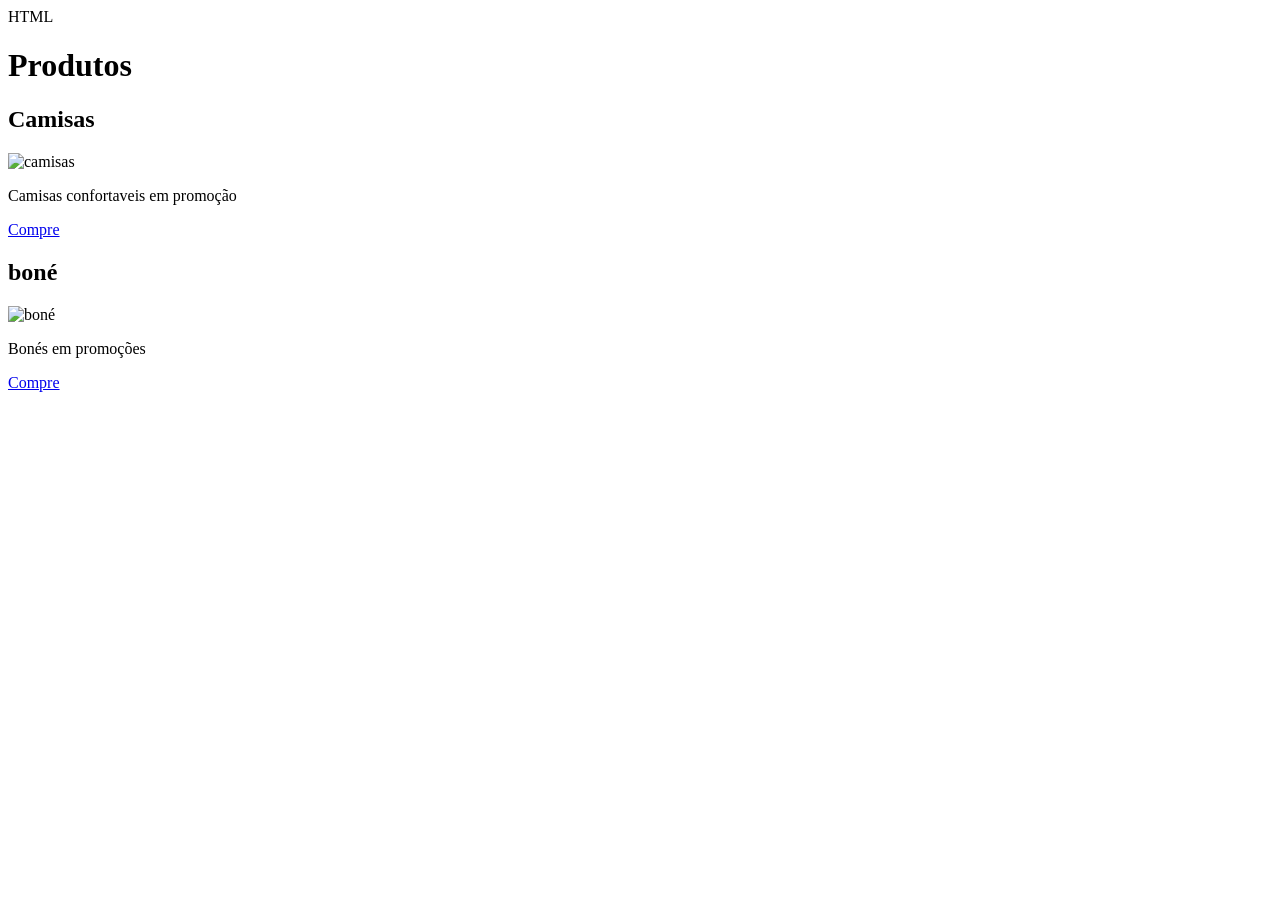
==== index.html @ fe429483 "Add files via upload" ====
HTML
<!doctype html>
<html lang="pt-br">
<head>
<meta charset="UTF-8">
<title> Loja </title>
<style>
@media (max-width: 600px) {
header {background-color:#111;color:white;padding:15px}
main {display:flex;justify-content:center;gap:20px;flex-wrap:wrap;padding:20px;flex-direction:column;align-items:center}
body {background-color:#f4f4f4;text-align:center;font-family: Arial, sans-serif;}
.produto {;display:inline-block;width:90%;gap:20px;padding:15px;background-color:white;border-radius:10px;box-shadow: 0 0 10px rgba(0,0,0,0.1);flex-direction:column;align-items:center;transition:transform 0.03s,box-shadow 0.03s}
img {width: 100%;border-radius:10px;}
.produto:hover {transform: scale(1.05);box-shadow: 0 0 20px rgba(0,0,0,0.2)}
a {display:block;width:100%;padding:10px;margin-top:10px;color:white;background-color:#111;text-decoration:none}
a:hover {background-color:#444;box-shadow:0 0 10px rgba(0,0,0,0.1)}
.botao-comprar {display:block;width:100%;padding:10px;margin-top:10px;color:white;background:#111;text-decoration:none;border-radius:5px;transition:background-color 0.03s, box-shadow 0.03s}
.botao-comprar:hover {background-color:#444;box-shadow: 0 0 10px rgba(0,0,0,0.2)}
}
</style>
</head>
<body>
<header>	
<h1> Produtos </h1>
</header>
  <main>
<div class="produto">
<h2> Camisas </h2>
 <img src="#" alt="camisas">
 <p> Camisas confortaveis em promoção</p>
   <a href="link" class="botao-comprar"> Compre </a> 
</div>
<div class="produto">
  <h2> boné </h2>
 <img src="#" alt="boné">
 <p> Bonés em promoções </p>
  <a href="link" class="botao-comprar"> Compre </a>
</div>
</main>
</body>
</html>
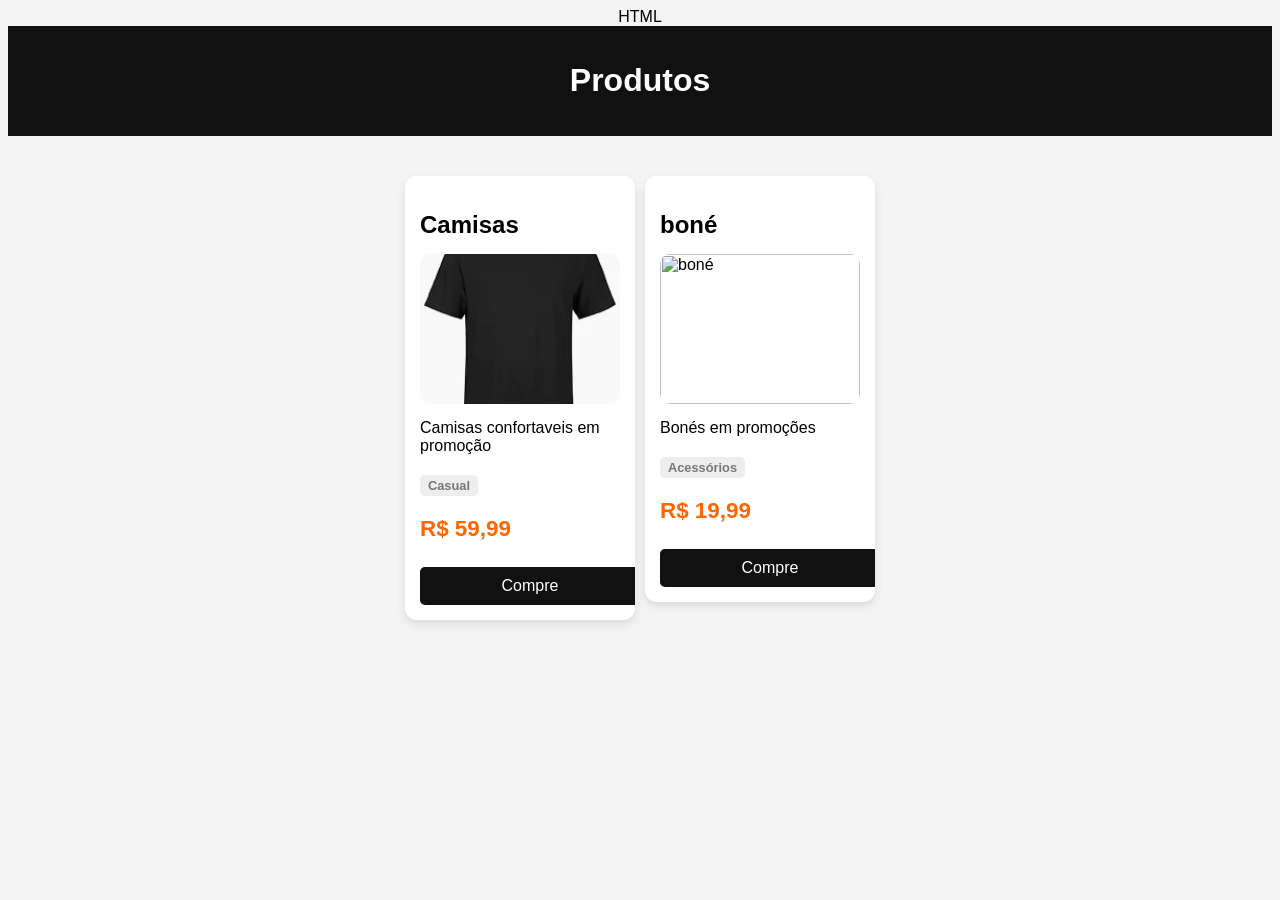
==== commit f5fd570f: "Add files via upload" ====
--- a/index.html
+++ b/index.html
@@ -5,17 +5,30 @@
 <meta charset="UTF-8">
 <title> Loja </title>
 <style>
+header {background-color:#111;color:white;padding:15px}
+main {max-width:1000px;margin:20px auto;display:flex;justify-content:center;gap:10px;flex-wrap:wrap;padding:20px;align-items:flex-start}
+body {background-color:#f4f4f4;text-align:center;font-family: Arial, sans-serif;}
+.produto {overflow:hidden;text-align:left;display:flex;width:200px;gap:10px;padding:15px;background-color:white;border-radius:12px;box-shadow: 0 4px 10px rgba(0,0,0,0.1);flex-direction:column;align-items:flex-start;transition:transform 0.3s,box-shadow 0.3s}
+.produto:hover {transform: translateY(-5px) scale(1.05);box-shadow: 0 4px 20px rgba(0,0,0,0.2)}
+.botao-comprar {display:block;width:100%;padding:10px;margin-top:10px;color:white;text-decoration:none;border-radius:5px;transition:background-color 0.3s, box-shadow 0.3s;text-align:center;background-color:#111;}
+.botao-comprar:hover {transform: translateY(-2px);background-color:#444;box-shadow: 0 4px 10px rgba(0,0,0,0.2)}
+.descricao {color:#333;font-weight:bold}
+.categoria {display:inline-block;font-weight:bold;color:#777;font-size:0.8rem;background:#eee;padding: 3px 8px;border-radius: 5px}
+.preco {font-size: 1.4rem;font-weight:bold;transition: transform 0.3s;color:#ff6600}
+.preco:hover {transform: scale(1.1)}
+.produto p {margin:5px 0;}
+.produto img {width:100%;border-radius:10px;transition: transform 0.3s;object-fit:cover;height:150px}
+.produto:hover img {transform: scale(1.1);}
+h2 {margin-bottom:5px}
 @media (max-width: 600px) {
-header {background-color:#111;color:white;padding:15px}
-main {display:flex;justify-content:center;gap:20px;flex-wrap:wrap;padding:20px;flex-direction:column;align-items:center}
-body {background-color:#f4f4f4;text-align:center;font-family: Arial, sans-serif;}
-.produto {;display:inline-block;width:90%;gap:20px;padding:15px;background-color:white;border-radius:10px;box-shadow: 0 0 10px rgba(0,0,0,0.1);flex-direction:column;align-items:center;transition:transform 0.03s,box-shadow 0.03s}
-img {width: 100%;border-radius:10px;}
-.produto:hover {transform: scale(1.05);box-shadow: 0 0 20px rgba(0,0,0,0.2)}
-a {display:block;width:100%;padding:10px;margin-top:10px;color:white;background-color:#111;text-decoration:none}
-a:hover {background-color:#444;box-shadow:0 0 10px rgba(0,0,0,0.1)}
-.botao-comprar {display:block;width:100%;padding:10px;margin-top:10px;color:white;background:#111;text-decoration:none;border-radius:5px;transition:background-color 0.03s, box-shadow 0.03s}
-.botao-comprar:hover {background-color:#444;box-shadow: 0 0 10px rgba(0,0,0,0.2)}
+  main {
+    flex-direction: column;
+    align-items: center;
+  }
+
+  .produto {
+    width: 90%;
+  }
 }
 </style>
 </head>
@@ -26,14 +39,18 @@
   <main>
 <div class="produto">
 <h2> Camisas </h2>
- <img src="#" alt="camisas">
+ <img src="[data-uri]" alt="camisas">
  <p> Camisas confortaveis em promoção</p>
+ <p class="categoria"> Casual </p>
+   <p  class="preco"> R$ 59,99 </p>
    <a href="link" class="botao-comprar"> Compre </a> 
 </div>
 <div class="produto">
   <h2> boné </h2>
- <img src="#" alt="boné">
+ <img src="https://encrypted-tbn1.gstatic.com/shopping?q=tbn:ANd9GcRX9ZUdI8vSqTvORV_kVHaoj91rycPV2IMA8d08fFtEapQJnwrGft37PEbAsnEoNvuZ2jaYR1W55B4ltqupQsdcwKxCxx49" alt="boné">
  <p> Bonés em promoções </p>
+<p class="categoria"> Acessórios </p>
+<p class="preco"> R$ 19,99 </p>
   <a href="link" class="botao-comprar"> Compre </a>
 </div>
 </main>
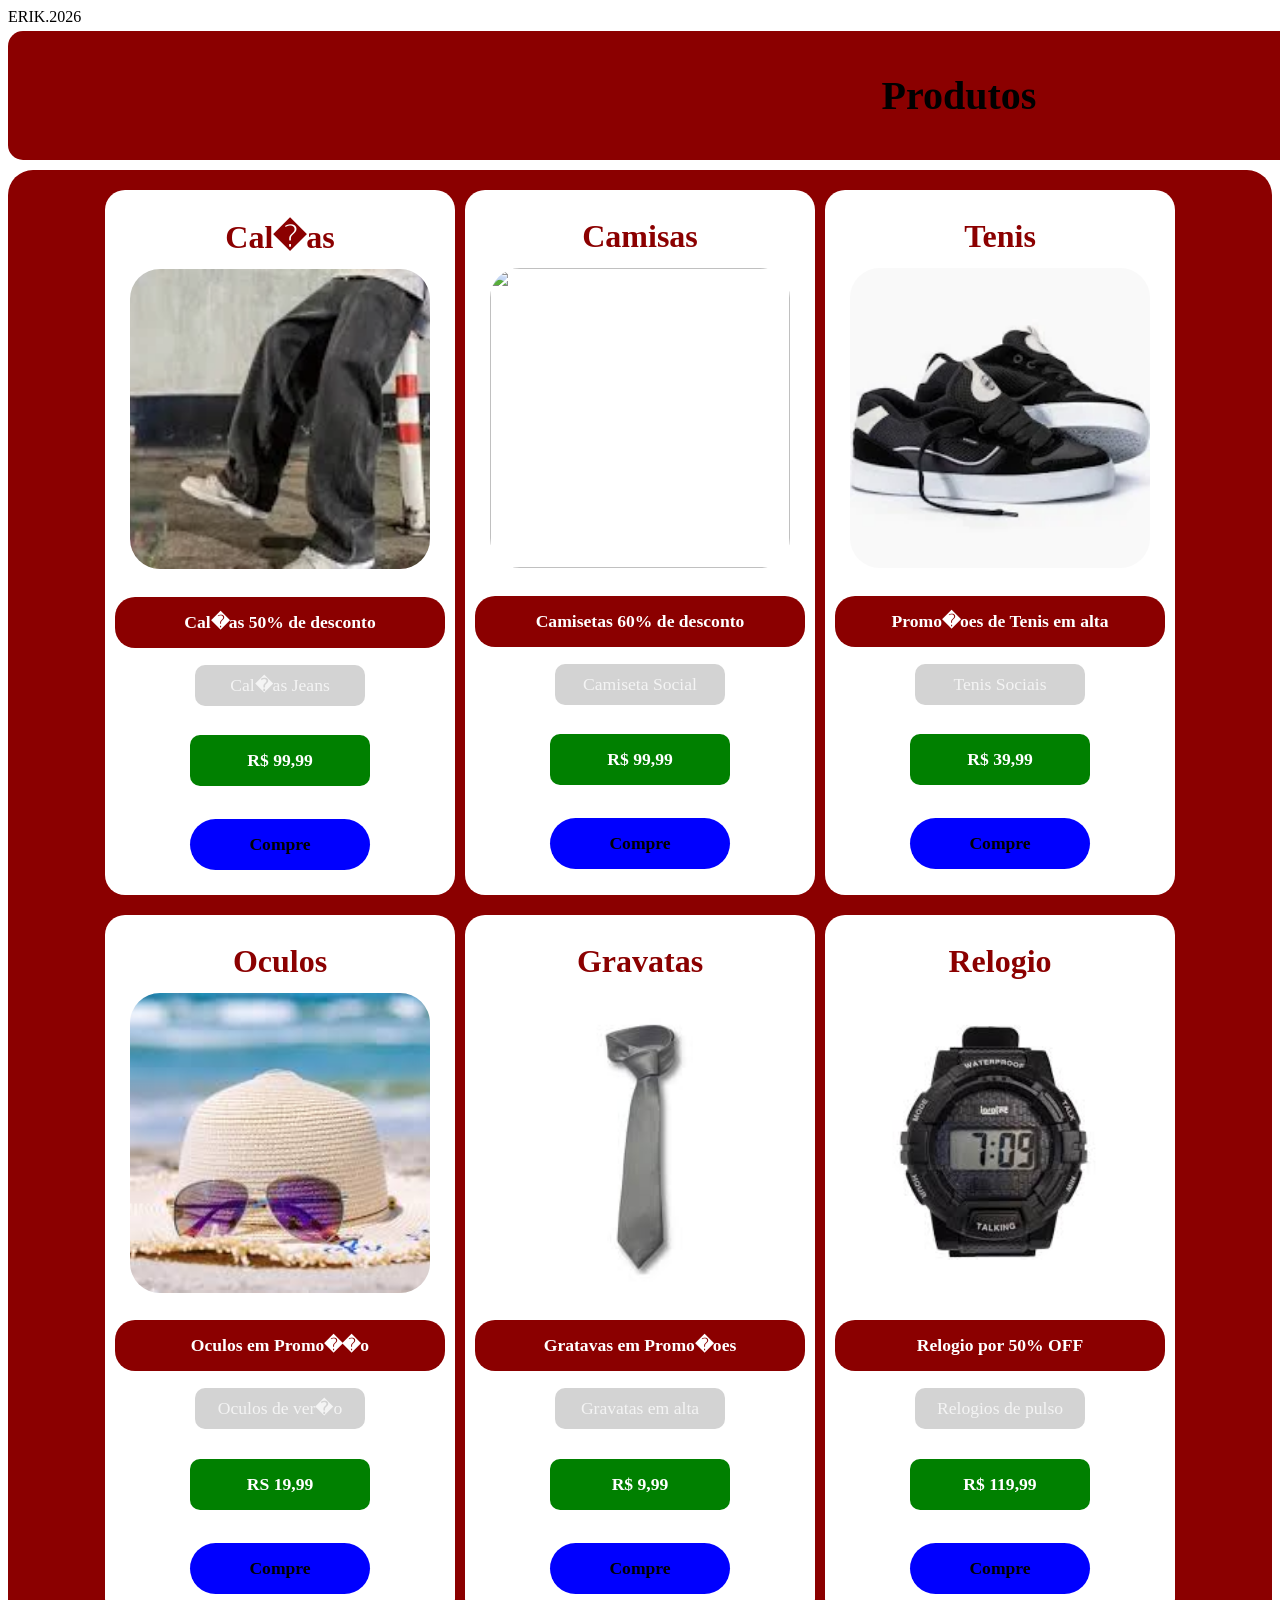
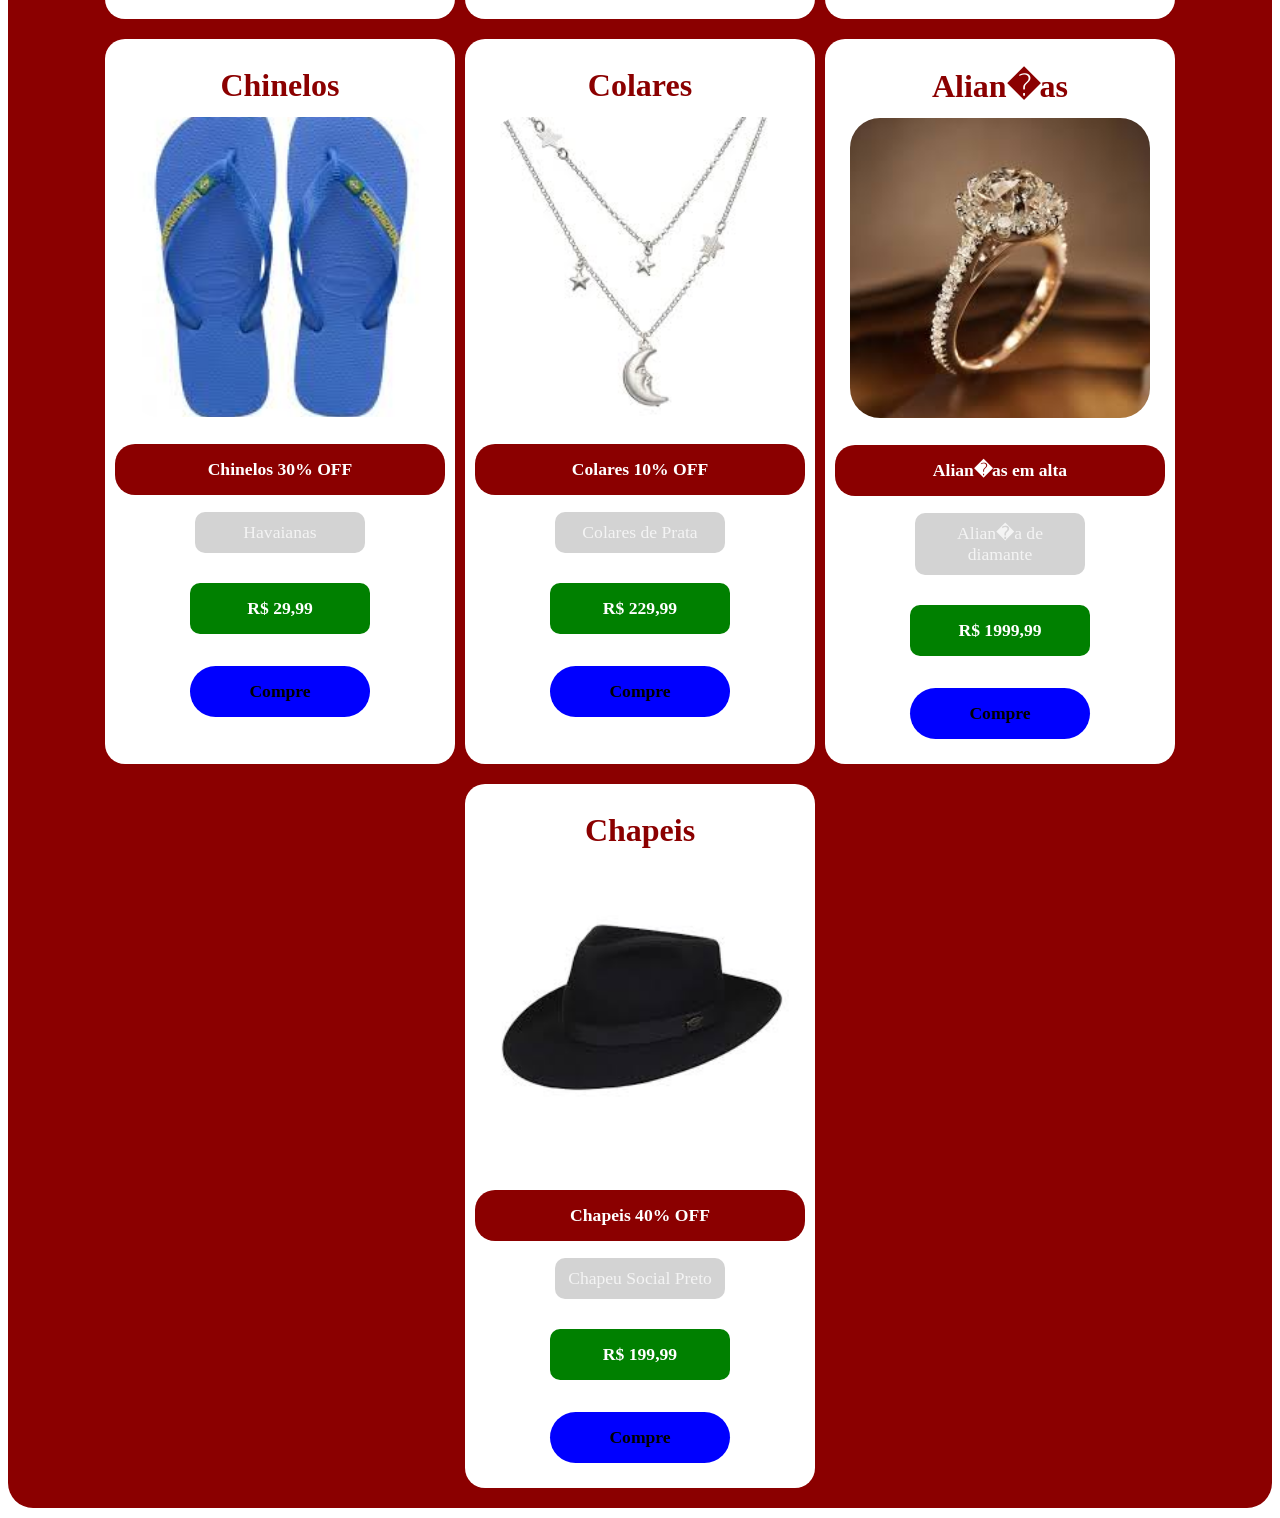
==== commit 4f20eb28: "Add files via upload" ====
--- a/index.html
+++ b/index.html
@@ -1,58 +1,118 @@
-HTML
+ERIK.2026
 <!doctype html>
 <html lang="pt-br">
 <head>
 <meta charset="UTF-8">
-<title> Loja </title>
+<title> Teste 02 </title>
 <style>
-header {background-color:#111;color:white;padding:15px}
-main {max-width:1000px;margin:20px auto;display:flex;justify-content:center;gap:10px;flex-wrap:wrap;padding:20px;align-items:flex-start}
-body {background-color:#f4f4f4;text-align:center;font-family: Arial, sans-serif;}
-.produto {overflow:hidden;text-align:left;display:flex;width:200px;gap:10px;padding:15px;background-color:white;border-radius:12px;box-shadow: 0 4px 10px rgba(0,0,0,0.1);flex-direction:column;align-items:flex-start;transition:transform 0.3s,box-shadow 0.3s}
-.produto:hover {transform: translateY(-5px) scale(1.05);box-shadow: 0 4px 20px rgba(0,0,0,0.2)}
-.botao-comprar {display:block;width:100%;padding:10px;margin-top:10px;color:white;text-decoration:none;border-radius:5px;transition:background-color 0.3s, box-shadow 0.3s;text-align:center;background-color:#111;}
-.botao-comprar:hover {transform: translateY(-2px);background-color:#444;box-shadow: 0 4px 10px rgba(0,0,0,0.2)}
-.descricao {color:#333;font-weight:bold}
-.categoria {display:inline-block;font-weight:bold;color:#777;font-size:0.8rem;background:#eee;padding: 3px 8px;border-radius: 5px}
-.preco {font-size: 1.4rem;font-weight:bold;transition: transform 0.3s;color:#ff6600}
-.preco:hover {transform: scale(1.1)}
-.produto p {margin:5px 0;}
-.produto img {width:100%;border-radius:10px;transition: transform 0.3s;object-fit:cover;height:150px}
-.produto:hover img {transform: scale(1.1);}
-h2 {margin-bottom:5px}
-@media (max-width: 600px) {
-  main {
-    flex-direction: column;
-    align-items: center;
-  }
-
-  .produto {
+header {background-color:darkred;color:dark;padding: 1px;border-radius:15px;margin: 5px auto;width:1900px;display:flex;text-align:center;font-size:2.5rem;Font-weight:bold;text-decoration:none;justify-content:center}
+main {gap:10px;display:flex;flex-wrap:wrap;background-color:darkred;border-radius:25px;justify-content:center;color:white;margin: 10px auto;font-size:1.1rem;padding:15px;}
+.Nome {;margin:5px 0;align-items:center;background-color:white;color:white;border-radius:20px;padding:25px;width:300px;display:flex;flex-direction:column;gap:10px;fonte-size:0.1rem;}
+.Nome img {width:100%;height:300px;object-fit: cover;border-radius:30px;}
+img:hover {transform: scale(1.05);transition: transform 2s ease}
+.descricao {margin-bottom:2px;border-radius:20px;background-color:darkred;color:white;font-weight:bold;width:300px;text-align:center;padding:15px}
+.descricao:hover {transition: transform 0.6s ease,background-color 0.6s ease;transform: scale(1.03) ease;background-color:red;}
+.categoria {margin-top:5px;background-color:lightgrey;border-radius:10px;color:#f4f4f4;width:150px;text-align:center;fonte-size:0.5rem;padding:10px;}
+.pre�o {margin-top:2px;background-color:green;color:white;font-weight:bold;width:50%;padding:15px;border-radius:10px;text-align:center;}
+.pre�o:hover {transition: transform 1s ease,background 0.5s ease;background-color:darkgreen;transfom: translateY(5px);transform:scale(1.05);}
+.botao-comprar {background-color:blue;font-weight:bold;width:50%;padding:15px;margin-top:5px;text-align:center;border-radius:30px;text-decoration:none;color:black}
+.botao-comprar:hover {background-color:darkblue;font-weight;bold;transform: rotate(1deg) scale(1.05);transition: transform 0.3s ease,background-color 0.3s;box-shadow: 0.3s ease;box-shadow: 0 8px 20px rgba(0,0,0,0.2)}
+.produtos {font-size:2rem;color:darkred;font-weight:bold;padding:1px;margin:2px auto}
+@media (max-width:760px {
+  header,main { width:95%;}
+  .none {width:100%;flex: 1 1 100%;}
+  .descricao, .categoria, .pre�o {
     width: 90%;
   }
 }
 </style>
 </head>
 <body>
-<header>	
-<h1> Produtos </h1>
-</header>
+  <header>
+    <p> Produtos </p>
+  </header>
   <main>
-<div class="produto">
-<h2> Camisas </h2>
- <img src="[data-uri]" alt="camisas">
- <p> Camisas confortaveis em promoção</p>
- <p class="categoria"> Casual </p>
-   <p  class="preco"> R$ 59,99 </p>
-   <a href="link" class="botao-comprar"> Compre </a> 
-</div>
-<div class="produto">
-  <h2> boné </h2>
- <img src="https://encrypted-tbn1.gstatic.com/shopping?q=tbn:ANd9GcRX9ZUdI8vSqTvORV_kVHaoj91rycPV2IMA8d08fFtEapQJnwrGft37PEbAsnEoNvuZ2jaYR1W55B4ltqupQsdcwKxCxx49" alt="boné">
- <p> Bonés em promoções </p>
-<p class="categoria"> Acessórios </p>
-<p class="preco"> R$ 19,99 </p>
-  <a href="link" class="botao-comprar"> Compre </a>
-</div>
-</main>
+    <div class="Nome">
+      <p class="produtos"> Cal�as </p>  
+     <img src="[data-uri]" alt="cal�as">
+      <p class="descricao">Cal�as 50% de desconto </p>
+      <p class="categoria"> Cal�as Jeans </p>
+      <p class="pre�o"> R$ 99,99 </p>
+      <a href="#" class="botao-comprar"> Compre </a>
+    </div>
+    <div class="Nome">
+      <p class="produtos">Camisas </p>  
+     <img src="https://encrypted-tbn0.gstatic.com/shopping?q=tbn:ANd9GcTHpWI2IFhzhgM8h3SN-wo3NvJm10XDqTGfKpQ9Efk6JdQx1mBbzW5sq-M2HvWm_QlLTRbXGCnlVO1UBurHCSc7RbzrZIa8C_9dbpkn_XcGMW3s84sJNVfq" alt="cal�as">
+      <p class="descricao">Camisetas 60% de desconto </p>
+      <p class="categoria"> Camiseta Social </p>
+      <p class="pre�o"> R$ 99,99 </p>
+      <a href="#" class="botao-comprar"> Compre </a>
+    </div>
+    <div class="Nome">
+      <p class="produtos"> Tenis </p>
+      <img src="[data-uri]" alt="Tenis">
+      <p class="descricao"> Promo�oes de Tenis em alta </p>
+      <p class="categoria"> Tenis Sociais </p>
+      <p class="pre�o"> R$ 39,99 </p>
+      <a href="#" class="botao-comprar"> Compre </a>
+    </div>
+    <div class="Nome">
+     <p class="produtos"> Oculos </p>
+      <img src="[data-uri]" alt="Oculos">
+      <p class="descricao"> Oculos em Promo��o </p>
+      <p class="categoria"> Oculos de ver�o </p>
+      <p class="pre�o"> RS 19,99 </p>
+      <a href="#" class="botao-comprar"> Compre </a>
+      </div>
+    <div class="Nome">
+      <p class="produtos"> Gravatas </p>
+      <img src="[data-uri]" alt="gravatas">
+      <p class="descricao"> Gratavas em Promo�oes </p>
+      <p class="categoria"> Gravatas em alta </p>
+      <p class="pre�o"> R$ 9,99 </p>
+      <a href="#" class="botao-comprar"> Compre </a>
+    </div>
+    <div class="Nome">
+      <p class="produtos"> Relogio </p>
+      <img src="[data-uri]" alt="Relogio">
+       <p class="descricao"> Relogio por 50% OFF </p>
+      <p class="categoria"> Relogios de pulso </p>
+      <p class="pre�o"> R$ 119,99 </p>
+      <a href="#" class="botao-comprar"> Compre </a>
+    </div>
+    <div class="Nome">
+      <p class="produtos"> Chinelos </p>
+      <img src="[data-uri]" alt="Chinelos">
+      <p class="descricao"> Chinelos 30% OFF </p>
+      <p class="categoria"> Havaianas </p>
+      <p class="pre�o"> R$ 29,99 </p>
+      <a href="#" class="botao-comprar"> Compre </a>
+    </div>
+    <div class="Nome">
+      <p class="produtos"> Colares </p>
+      <img src="[data-uri]" alt="Colares">
+       <p class="descricao"> Colares 10% OFF </p>
+      <p class="categoria"> Colares de Prata </p>
+      <p class="pre�o"> R$ 229,99 </p>
+      <a href="#" class="botao-comprar"> Compre </a>
+    </div>
+    <div class="Nome">
+      <p class="produtos"> Alian�as </p>
+      <img src="[data-uri]" alt="Alian�as">
+      <p class="descricao"> Alian�as em alta </p>
+      <p class="categoria"> Alian�a de diamante </p>
+      <p class="pre�o"> R$ 1999,99 </p>
+      <a href="#" class="botao-comprar"> Compre </a>
+    </div>
+    <div class="Nome">
+      <p class="produtos"> Chapeis </p>
+      <img src="[data-uri]" alt="Chapeis">
+       <p class="descricao"> Chapeis 40% OFF</p>
+      <p class="categoria"> Chapeu Social Preto</p>
+      <p class="pre�o"> R$ 199,99 </p>
+      <a href="#" class="botao-comprar"> Compre </a>
+    </div>
+  </main>
 </body>
-</html>	+</html>
+      
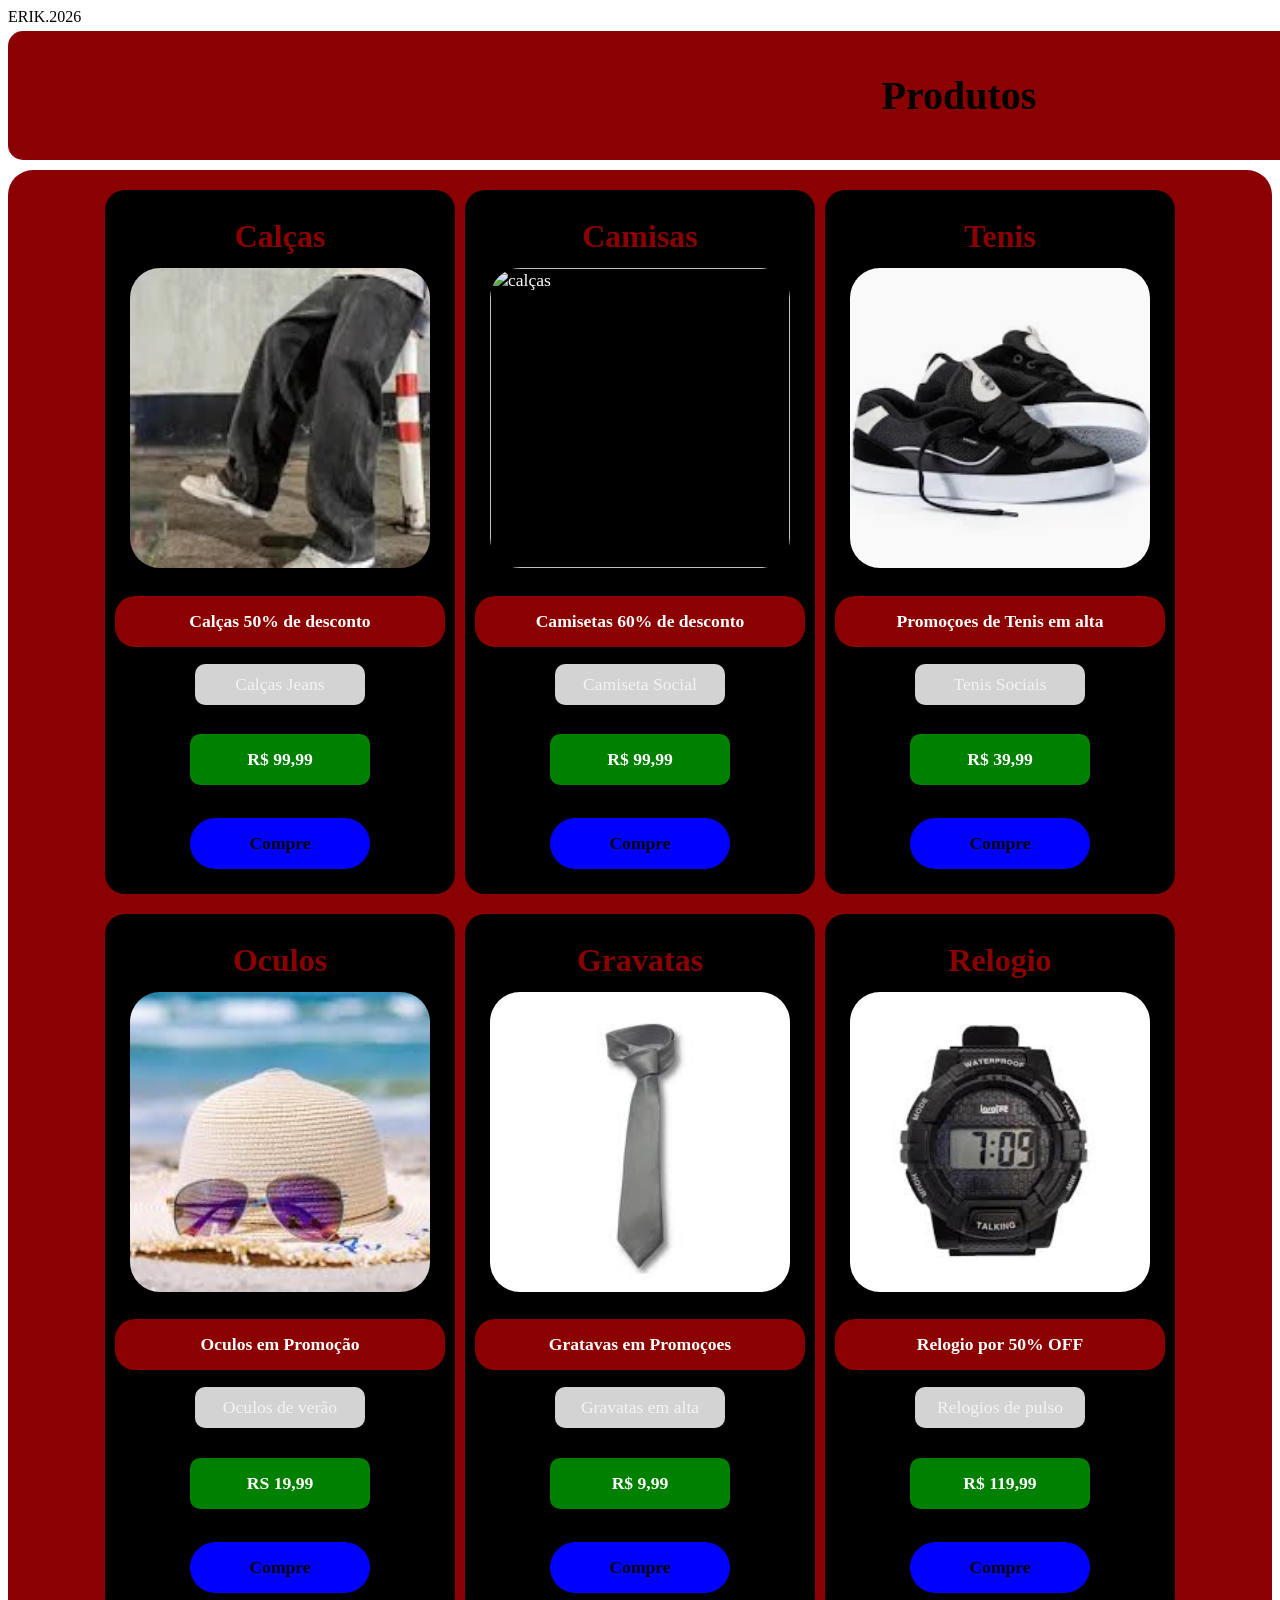
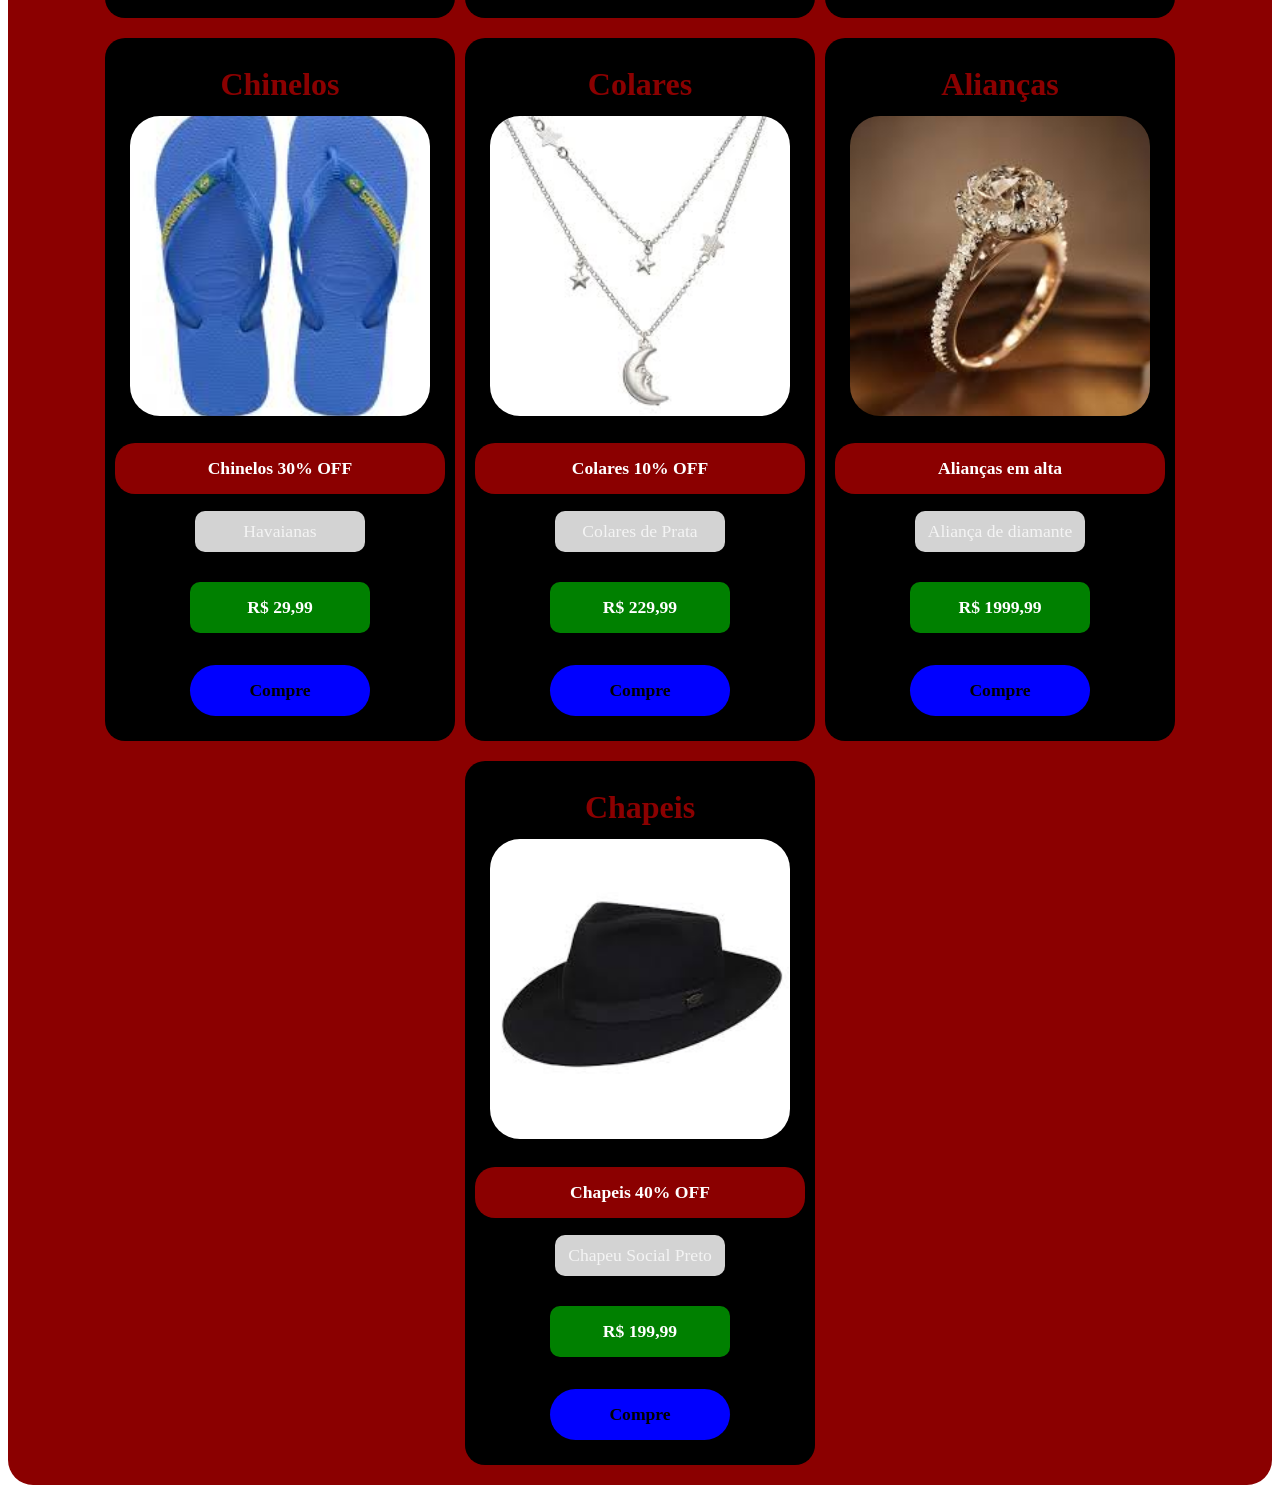
==== commit b2005c92: "Update index.html" ====
--- a/index.html
+++ b/index.html
@@ -6,22 +6,22 @@
 <title> Teste 02 </title>
 <style>
 header {background-color:darkred;color:dark;padding: 1px;border-radius:15px;margin: 5px auto;width:1900px;display:flex;text-align:center;font-size:2.5rem;Font-weight:bold;text-decoration:none;justify-content:center}
-main {gap:10px;display:flex;flex-wrap:wrap;background-color:darkred;border-radius:25px;justify-content:center;color:white;margin: 10px auto;font-size:1.1rem;padding:15px;}
-.Nome {;margin:5px 0;align-items:center;background-color:white;color:white;border-radius:20px;padding:25px;width:300px;display:flex;flex-direction:column;gap:10px;fonte-size:0.1rem;}
+main {gap:10px;display:flex;flex-wrap:wrap;background-color:darkred;border-radius:25px;justify-content:center;color:black;margin: 10px auto;font-size:1.1rem;padding:15px;}
+.Nome {;margin:5px 0;align-items:center;background-color:black;color:white;border-radius:20px;padding:25px;width:300px;display:flex;flex-direction:column;gap:10px;fonte-size:0.1rem;}
 .Nome img {width:100%;height:300px;object-fit: cover;border-radius:30px;}
 img:hover {transform: scale(1.05);transition: transform 2s ease}
 .descricao {margin-bottom:2px;border-radius:20px;background-color:darkred;color:white;font-weight:bold;width:300px;text-align:center;padding:15px}
 .descricao:hover {transition: transform 0.6s ease,background-color 0.6s ease;transform: scale(1.03) ease;background-color:red;}
 .categoria {margin-top:5px;background-color:lightgrey;border-radius:10px;color:#f4f4f4;width:150px;text-align:center;fonte-size:0.5rem;padding:10px;}
-.pre�o {margin-top:2px;background-color:green;color:white;font-weight:bold;width:50%;padding:15px;border-radius:10px;text-align:center;}
-.pre�o:hover {transition: transform 1s ease,background 0.5s ease;background-color:darkgreen;transfom: translateY(5px);transform:scale(1.05);}
+.preço {margin-top:2px;background-color:green;color:white;font-weight:bold;width:50%;padding:15px;border-radius:10px;text-align:center;}
+.preço:hover {transition: transform 1s ease,background 0.5s ease;background-color:darkgreen;transfom: translateY(5px);transform:scale(1.05);}
 .botao-comprar {background-color:blue;font-weight:bold;width:50%;padding:15px;margin-top:5px;text-align:center;border-radius:30px;text-decoration:none;color:black}
 .botao-comprar:hover {background-color:darkblue;font-weight;bold;transform: rotate(1deg) scale(1.05);transition: transform 0.3s ease,background-color 0.3s;box-shadow: 0.3s ease;box-shadow: 0 8px 20px rgba(0,0,0,0.2)}
 .produtos {font-size:2rem;color:darkred;font-weight:bold;padding:1px;margin:2px auto}
 @media (max-width:760px {
   header,main { width:95%;}
   .none {width:100%;flex: 1 1 100%;}
-  .descricao, .categoria, .pre�o {
+  .descricao, .categoria, .preço {
     width: 90%;
   }
 }
@@ -33,43 +33,43 @@
   </header>
   <main>
     <div class="Nome">
-      <p class="produtos"> Cal�as </p>  
-     <img src="[data-uri]" alt="cal�as">
-      <p class="descricao">Cal�as 50% de desconto </p>
-      <p class="categoria"> Cal�as Jeans </p>
-      <p class="pre�o"> R$ 99,99 </p>
+      <p class="produtos"> Calças </p>  
+     <img src="[data-uri]" alt="calças">
+      <p class="descricao">Calças 50% de desconto </p>
+      <p class="categoria"> Calças Jeans </p>
+      <p class="preço"> R$ 99,99 </p>
       <a href="#" class="botao-comprar"> Compre </a>
     </div>
     <div class="Nome">
       <p class="produtos">Camisas </p>  
-     <img src="https://encrypted-tbn0.gstatic.com/shopping?q=tbn:ANd9GcTHpWI2IFhzhgM8h3SN-wo3NvJm10XDqTGfKpQ9Efk6JdQx1mBbzW5sq-M2HvWm_QlLTRbXGCnlVO1UBurHCSc7RbzrZIa8C_9dbpkn_XcGMW3s84sJNVfq" alt="cal�as">
+     <img src="https://encrypted-tbn0.gstatic.com/shopping?q=tbn:ANd9GcTHpWI2IFhzhgM8h3SN-wo3NvJm10XDqTGfKpQ9Efk6JdQx1mBbzW5sq-M2HvWm_QlLTRbXGCnlVO1UBurHCSc7RbzrZIa8C_9dbpkn_XcGMW3s84sJNVfq" alt="calças">
       <p class="descricao">Camisetas 60% de desconto </p>
       <p class="categoria"> Camiseta Social </p>
-      <p class="pre�o"> R$ 99,99 </p>
+      <p class="preço"> R$ 99,99 </p>
       <a href="#" class="botao-comprar"> Compre </a>
     </div>
     <div class="Nome">
       <p class="produtos"> Tenis </p>
       <img src="[data-uri]" alt="Tenis">
-      <p class="descricao"> Promo�oes de Tenis em alta </p>
+      <p class="descricao"> Promoçoes de Tenis em alta </p>
       <p class="categoria"> Tenis Sociais </p>
-      <p class="pre�o"> R$ 39,99 </p>
+      <p class="preço"> R$ 39,99 </p>
       <a href="#" class="botao-comprar"> Compre </a>
     </div>
     <div class="Nome">
      <p class="produtos"> Oculos </p>
       <img src="[data-uri]" alt="Oculos">
-      <p class="descricao"> Oculos em Promo��o </p>
-      <p class="categoria"> Oculos de ver�o </p>
-      <p class="pre�o"> RS 19,99 </p>
+      <p class="descricao"> Oculos em Promoção </p>
+      <p class="categoria"> Oculos de verão </p>
+      <p class="preço"> RS 19,99 </p>
       <a href="#" class="botao-comprar"> Compre </a>
       </div>
     <div class="Nome">
       <p class="produtos"> Gravatas </p>
       <img src="[data-uri]" alt="gravatas">
-      <p class="descricao"> Gratavas em Promo�oes </p>
+      <p class="descricao"> Gratavas em Promoçoes </p>
       <p class="categoria"> Gravatas em alta </p>
-      <p class="pre�o"> R$ 9,99 </p>
+      <p class="preço"> R$ 9,99 </p>
       <a href="#" class="botao-comprar"> Compre </a>
     </div>
     <div class="Nome">
@@ -77,7 +77,7 @@
       <img src="[data-uri]" alt="Relogio">
        <p class="descricao"> Relogio por 50% OFF </p>
       <p class="categoria"> Relogios de pulso </p>
-      <p class="pre�o"> R$ 119,99 </p>
+      <p class="preço"> R$ 119,99 </p>
       <a href="#" class="botao-comprar"> Compre </a>
     </div>
     <div class="Nome">
@@ -85,7 +85,7 @@
       <img src="[data-uri]" alt="Chinelos">
       <p class="descricao"> Chinelos 30% OFF </p>
       <p class="categoria"> Havaianas </p>
-      <p class="pre�o"> R$ 29,99 </p>
+      <p class="preço"> R$ 29,99 </p>
       <a href="#" class="botao-comprar"> Compre </a>
     </div>
     <div class="Nome">
@@ -93,15 +93,15 @@
       <img src="[data-uri]" alt="Colares">
        <p class="descricao"> Colares 10% OFF </p>
       <p class="categoria"> Colares de Prata </p>
-      <p class="pre�o"> R$ 229,99 </p>
+      <p class="preço"> R$ 229,99 </p>
       <a href="#" class="botao-comprar"> Compre </a>
     </div>
     <div class="Nome">
-      <p class="produtos"> Alian�as </p>
-      <img src="[data-uri]" alt="Alian�as">
-      <p class="descricao"> Alian�as em alta </p>
-      <p class="categoria"> Alian�a de diamante </p>
-      <p class="pre�o"> R$ 1999,99 </p>
+      <p class="produtos"> Alianças </p>
+      <img src="[data-uri]" alt="Alianças">
+      <p class="descricao"> Alianças em alta </p>
+      <p class="categoria"> Aliança de diamante </p>
+      <p class="preço"> R$ 1999,99 </p>
       <a href="#" class="botao-comprar"> Compre </a>
     </div>
     <div class="Nome">
@@ -109,10 +109,10 @@
       <img src="[data-uri]" alt="Chapeis">
        <p class="descricao"> Chapeis 40% OFF</p>
       <p class="categoria"> Chapeu Social Preto</p>
-      <p class="pre�o"> R$ 199,99 </p>
+      <p class="preço"> R$ 199,99 </p>
       <a href="#" class="botao-comprar"> Compre </a>
     </div>
   </main>
 </body>
 </html>
-      +      
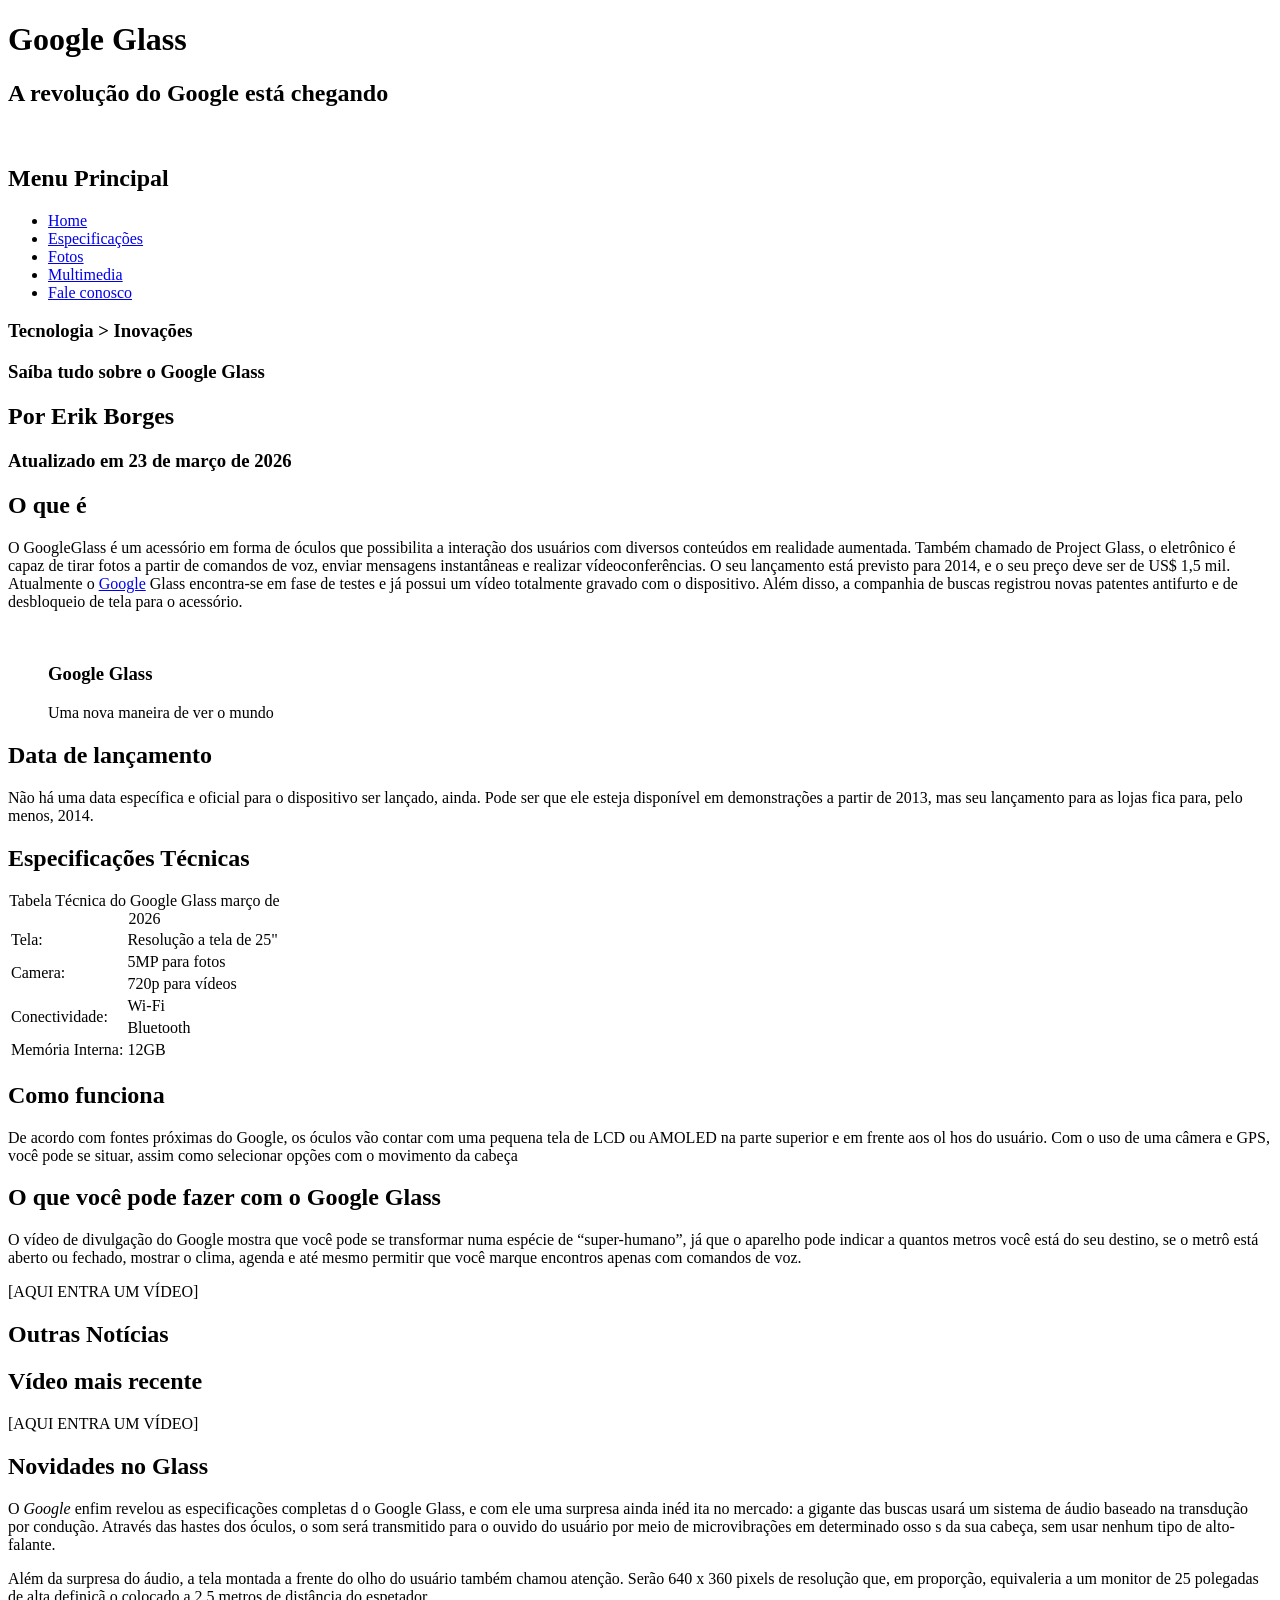
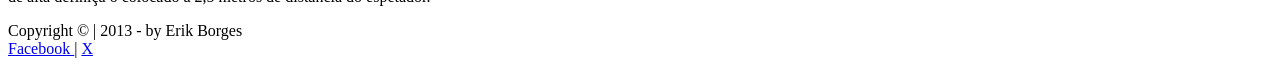
==== commit 7b42bfac: "Add files via upload" ====
--- a/index.html
+++ b/index.html
@@ -1,118 +1,125 @@
-ERIK.2026
-<!doctype html>
-<html lang="pt-br">
-<head>
-<meta charset="UTF-8">
-<title> Teste 02 </title>
-<style>
-header {background-color:darkred;color:dark;padding: 1px;border-radius:15px;margin: 5px auto;width:1900px;display:flex;text-align:center;font-size:2.5rem;Font-weight:bold;text-decoration:none;justify-content:center}
-main {gap:10px;display:flex;flex-wrap:wrap;background-color:darkred;border-radius:25px;justify-content:center;color:black;margin: 10px auto;font-size:1.1rem;padding:15px;}
-.Nome {;margin:5px 0;align-items:center;background-color:black;color:white;border-radius:20px;padding:25px;width:300px;display:flex;flex-direction:column;gap:10px;fonte-size:0.1rem;}
-.Nome img {width:100%;height:300px;object-fit: cover;border-radius:30px;}
-img:hover {transform: scale(1.05);transition: transform 2s ease}
-.descricao {margin-bottom:2px;border-radius:20px;background-color:darkred;color:white;font-weight:bold;width:300px;text-align:center;padding:15px}
-.descricao:hover {transition: transform 0.6s ease,background-color 0.6s ease;transform: scale(1.03) ease;background-color:red;}
-.categoria {margin-top:5px;background-color:lightgrey;border-radius:10px;color:#f4f4f4;width:150px;text-align:center;fonte-size:0.5rem;padding:10px;}
-.preço {margin-top:2px;background-color:green;color:white;font-weight:bold;width:50%;padding:15px;border-radius:10px;text-align:center;}
-.preço:hover {transition: transform 1s ease,background 0.5s ease;background-color:darkgreen;transfom: translateY(5px);transform:scale(1.05);}
-.botao-comprar {background-color:blue;font-weight:bold;width:50%;padding:15px;margin-top:5px;text-align:center;border-radius:30px;text-decoration:none;color:black}
-.botao-comprar:hover {background-color:darkblue;font-weight;bold;transform: rotate(1deg) scale(1.05);transition: transform 0.3s ease,background-color 0.3s;box-shadow: 0.3s ease;box-shadow: 0 8px 20px rgba(0,0,0,0.2)}
-.produtos {font-size:2rem;color:darkred;font-weight:bold;padding:1px;margin:2px auto}
-@media (max-width:760px {
-  header,main { width:95%;}
-  .none {width:100%;flex: 1 1 100%;}
-  .descricao, .categoria, .preço {
-    width: 90%;
-  }
-}
-</style>
-</head>
-<body>
-  <header>
-    <p> Produtos </p>
-  </header>
-  <main>
-    <div class="Nome">
-      <p class="produtos"> Calças </p>  
-     <img src="[data-uri]" alt="calças">
-      <p class="descricao">Calças 50% de desconto </p>
-      <p class="categoria"> Calças Jeans </p>
-      <p class="preço"> R$ 99,99 </p>
-      <a href="#" class="botao-comprar"> Compre </a>
-    </div>
-    <div class="Nome">
-      <p class="produtos">Camisas </p>  
-     <img src="https://encrypted-tbn0.gstatic.com/shopping?q=tbn:ANd9GcTHpWI2IFhzhgM8h3SN-wo3NvJm10XDqTGfKpQ9Efk6JdQx1mBbzW5sq-M2HvWm_QlLTRbXGCnlVO1UBurHCSc7RbzrZIa8C_9dbpkn_XcGMW3s84sJNVfq" alt="calças">
-      <p class="descricao">Camisetas 60% de desconto </p>
-      <p class="categoria"> Camiseta Social </p>
-      <p class="preço"> R$ 99,99 </p>
-      <a href="#" class="botao-comprar"> Compre </a>
-    </div>
-    <div class="Nome">
-      <p class="produtos"> Tenis </p>
-      <img src="[data-uri]" alt="Tenis">
-      <p class="descricao"> Promoçoes de Tenis em alta </p>
-      <p class="categoria"> Tenis Sociais </p>
-      <p class="preço"> R$ 39,99 </p>
-      <a href="#" class="botao-comprar"> Compre </a>
-    </div>
-    <div class="Nome">
-     <p class="produtos"> Oculos </p>
-      <img src="[data-uri]" alt="Oculos">
-      <p class="descricao"> Oculos em Promoção </p>
-      <p class="categoria"> Oculos de verão </p>
-      <p class="preço"> RS 19,99 </p>
-      <a href="#" class="botao-comprar"> Compre </a>
-      </div>
-    <div class="Nome">
-      <p class="produtos"> Gravatas </p>
-      <img src="[data-uri]" alt="gravatas">
-      <p class="descricao"> Gratavas em Promoçoes </p>
-      <p class="categoria"> Gravatas em alta </p>
-      <p class="preço"> R$ 9,99 </p>
-      <a href="#" class="botao-comprar"> Compre </a>
-    </div>
-    <div class="Nome">
-      <p class="produtos"> Relogio </p>
-      <img src="[data-uri]" alt="Relogio">
-       <p class="descricao"> Relogio por 50% OFF </p>
-      <p class="categoria"> Relogios de pulso </p>
-      <p class="preço"> R$ 119,99 </p>
-      <a href="#" class="botao-comprar"> Compre </a>
-    </div>
-    <div class="Nome">
-      <p class="produtos"> Chinelos </p>
-      <img src="[data-uri]" alt="Chinelos">
-      <p class="descricao"> Chinelos 30% OFF </p>
-      <p class="categoria"> Havaianas </p>
-      <p class="preço"> R$ 29,99 </p>
-      <a href="#" class="botao-comprar"> Compre </a>
-    </div>
-    <div class="Nome">
-      <p class="produtos"> Colares </p>
-      <img src="[data-uri]" alt="Colares">
-       <p class="descricao"> Colares 10% OFF </p>
-      <p class="categoria"> Colares de Prata </p>
-      <p class="preço"> R$ 229,99 </p>
-      <a href="#" class="botao-comprar"> Compre </a>
-    </div>
-    <div class="Nome">
-      <p class="produtos"> Alianças </p>
-      <img src="[data-uri]" alt="Alianças">
-      <p class="descricao"> Alianças em alta </p>
-      <p class="categoria"> Aliança de diamante </p>
-      <p class="preço"> R$ 1999,99 </p>
-      <a href="#" class="botao-comprar"> Compre </a>
-    </div>
-    <div class="Nome">
-      <p class="produtos"> Chapeis </p>
-      <img src="[data-uri]" alt="Chapeis">
-       <p class="descricao"> Chapeis 40% OFF</p>
-      <p class="categoria"> Chapeu Social Preto</p>
-      <p class="preço"> R$ 199,99 </p>
-      <a href="#" class="botao-comprar"> Compre </a>
-    </div>
-  </main>
-</body>
-</html>
-      
+<!DOCTYPE html>
+<html lang="pt-br">
+<head>
+    <META CHARSET="UTF-8">
+    <title> Tudo sobre o Google Glass</title>
+    <link rel="stylesheet" type="text/css" href="_css/estilo.css">
+</head>
+<script>
+    function mudaFoto(Foto) {
+       document.getElementById("icone").src = Foto;
+    }
+</script>
+<body>
+<div id="interface">
+    <header id="intervalo">
+        <hgroup>
+
+            <h1> Google Glass </h1>
+            <h2>A revolução do Google está chegando</h2>
+        </hgroup>
+
+        <figure>
+            <img id="icone" src="_imagens/glass-oculos-preto-med.png"  alt="">
+        </figure>
+        <nav id="menu">
+            <h1>Menu Principal</h1>
+            <ul>
+                <li onmouseover="mudaFoto('_imagens/home.png')" onmouseout="mudaFoto('_imagens/glass-oculos-preto-med.png')"><a href="index.html" >Home</a></li>
+                <li onmouseover="mudaFoto('_imagens/especificacoes.png')" onmouseout="mudaFoto('_imagens/glass-oculos-preto-med.png')"><a href="specs.html">Especificações</a></li>
+                <li onmouseover="mudaFoto('_imagens/fotos.png')" onmouseout="mudaFoto('_imagens/glass-oculos-preto-med.png')"><a href="fotos.html">Fotos</a></li>
+                <li onmouseover="mudaFoto('_imagens/multimidia.png')" onmouseout="mudaFoto('_imagens/glass-oculos-preto-med.png')"><a href="multimidia.html">Multimedia</a></li>
+                <li onmouseover="mudaFoto('_imagens/contato.png')" onmouseout="mudaFoto('_imagens/glass-oculos-preto-med.png')"><a href="fale-conosco.html">Fale conosco</a></li>
+            </ul>
+        </nav>
+    </header>
+
+    <section id="corpo">
+        <article id="noticia">
+            <header id="artigo">
+                <hgroup>
+                    <h3>Tecnologia > Inovações</h3>
+                    <h1>Saíba tudo sobre o Google Glass</h1>
+                    <h2>Por Erik Borges</h2>
+                    <h3 class="direita">Atualizado em 23 de março de 2026</h3>
+                </hgroup>
+            </header>
+            <h2> O que é </h2>
+            <p id="google">O GoogleGlass é um acessório em forma de óculos que possibilita
+                a interação dos usuários com diversos conteúdos em realidade aumentada.
+                Também chamado de Project Glass, o eletrônico é capaz de tirar fotos a partir
+                de comandos de voz, enviar mensagens instantâneas e realizar vídeoconferências.
+                O seu lançamento está previsto para 2014, e o seu preço deve ser de US$ 1,5 mil.
+                Atualmente o <a href="https://google.com" target="_blank">Google</a> Glass encontra-se em fase de testes e já possui um vídeo totalmente gravado
+                com o dispositivo. Além disso, a companhia de buscas registrou novas patentes antifurto
+                e de desbloqueio de tela para o acessório.</p>
+            <figure class="foto">
+                <img src="_imagens/glass-quadro-homem-mulher.jpg" alt="">
+                <figcaption>
+                    <h3>Google Glass</h3>
+                    <p> Uma nova maneira de ver o mundo</p>
+                </figcaption>
+            </figure>
+            <h2>Data de lançamento</h2>
+            <p>Não há uma data específica e oficial para o dispositivo ser lançado, ainda.
+                Pode ser que ele esteja disponível em demonstrações a partir de 2013,
+                mas seu lançamento para as lojas fica para, pelo menos, 2014.</p>
+
+            <h2>Especificações Técnicas</h2>
+            <table id="tabela">
+                <caption>Tabela Técnica do Google Glass <span>março de 2026</span></caption>
+
+                <tr><td class="alinhamento">Tela: </td><td>Resolução a tela de 25"</td></tr>
+                <tr><td class="alinhamento" rowspan="2">Camera:</td> <td>5MP para fotos  </td></tr>
+                <tr><td>720p para vídeos</td></tr>
+                <tr><td class="alinhamento" rowspan="2"> Conectividade:</td> <td>Wi-Fi </td></tr>
+                <tr><td>Bluetooth</td></tr>
+                <tr><td class="alinhamento">Memória Interna:</td> <td>12GB</td></tr>
+
+            </table>
+        </article>
+        <h2>Como funciona</h2>
+        <p>De acordo com fontes próximas do Google, os óculos vão contar com uma
+            pequena tela de LCD ou AMOLED na parte superior e em frente aos ol
+            hos do usuário. Com o uso de uma câmera e GPS, você pode se situar,
+            assim como selecionar opções com o movimento da cabeça</p>
+
+
+        <h2>O que você pode fazer com o Google Glass</h2>
+        <p>O vídeo de divulgação do Google mostra que você pode se transformar numa espécie
+            de “super-humano”, já que o aparelho pode indicar a quantos metros você está do
+            seu destino, se o metrô está aberto ou fechado, mostrar o clima, agenda e até
+            mesmo permitir que você marque encontros apenas com comandos de voz.</p>
+
+        [AQUI ENTRA UM VÍDEO]
+    </section>
+    <aside id="lateral">
+
+        <h1>Outras Notícias</h1>
+        <h2>Vídeo mais recente</h2>
+
+        [AQUI ENTRA UM VÍDEO]
+
+        <h2>Novidades no Glass</h2>
+        <p>O <i>Google</i> enfim revelou as especificações completas d
+            o Google Glass, e com ele uma surpresa ainda inéd
+            ita no mercado: a gigante das buscas usará um sistema
+            de áudio baseado na transdução por condução. Através das
+            hastes dos óculos, o som será transmitido para o ouvido
+            do usuário por meio de microvibrações em determinado osso
+            s da sua cabeça, sem usar nenhum tipo de alto-falante.</p>
+
+        <p>Além da surpresa do áudio, a tela montada a frente do olho do usuário
+            também chamou atenção. Serão 640 x 360 pixels de resolução que, em
+            proporção, equivaleria a um monitor de 25 polegadas de alta definiçã
+            o colocado a 2,5 metros de distância do espetador.</p>
+    </aside>
+    <footer id="fim">
+
+        <p>Copyright &copy; | 2013 - by Erik Borges
+            <br>
+            <a href="https://facebook.com" target="_blank"> Facebook </a> | <a href="https://X.com" target="_blank"> X</a> </p>
+    </footer>
+</div>
+</body>
+</html>
